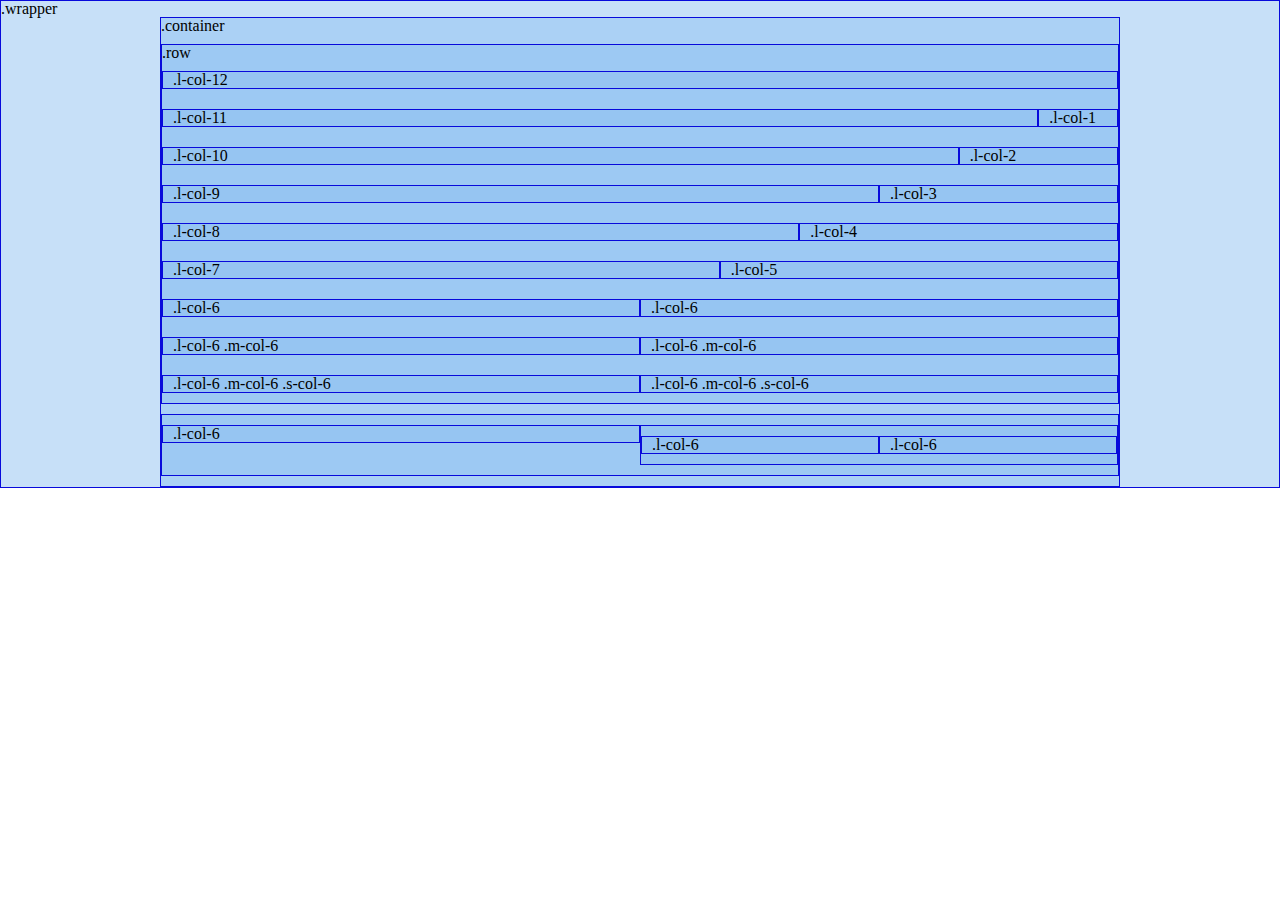
==== site-responsive/index.html @ f3335d7d "Added site-responsive folder" ====
<!DOCTYPE html>
<html lang="fr">
    <head>
        <meta charset="utf-8">
        <title>This is a title</title>
        <meta name="description" content="some description">
        <link rel="stylesheet" href="css/reset.css">
        <link rel="stylesheet" href="css/grid.css">
        <link rel="stylesheet" href="css/custom.css">
        <!-- [if lt IE9]>
            <script type="text/javascript" src="js/html5shiv.js"></script>
        <![endif] -->
    </head>
    <body>
        <div class="wrapper">.wrapper
            <div class="container gutters">.container
                <div class="row">.row
                    <div class="l-col-12">
                        .l-col-12
                    </div>
                    <div class="l-col-11">
                        .l-col-11
                    </div>
                    <div class="l-col-1">
                        .l-col-1
                    </div>
                    <div class="l-col-10">
                    .l-col-10
                    </div>
                    <div class="l-col-2">
                        .l-col-2
                    </div>
                    <div class="l-col-9">
                        .l-col-9
                    </div>
                    <div class="l-col-3">
                        .l-col-3
                    </div>
                    <div class="l-col-8">
                        .l-col-8
                    </div>
                    <div class="l-col-4">
                        .l-col-4
                    </div>
                    <div class="l-col-7">
                        .l-col-7
                    </div>
                    <div class="l-col-5">
                        .l-col-5
                    </div>
                    <div class="l-col-6">
                        .l-col-6
                    </div>
                    <div class="l-col-6">
                        .l-col-6
                    </div>
                    <div class="l-col-6 m-col-6">
                        .l-col-6 .m-col-6
                    </div>
                    <div class="l-col-6 m-col-6">
                        .l-col-6 .m-col-6
                    </div>
                    <div class="l-col-6 m-col-6 s-col-6">
                        .l-col-6 .m-col-6 .s-col-6
                    </div>
                    <div class="l-col-6 m-col-6 s-col-6">
                        .l-col-6 .m-col-6 .s-col-6
                    </div>
                </div><!-- /.row -->
                <div class="row">
                    <div class="l-col-6">.l-col-6</div>
                    <div class="l-col-6 no-gutters">
                        <div class="l-col-6">.l-col-6</div>
                        <div class="l-col-6">.l-col-6</div>
                    </div>
                </div><!-- /.row -->
            </div><!-- /.container -->
        </div><!-- /.wrapper -->
    </body>
</html>
---- site-responsive/css/grid.css ----
/*
Ici les propriétés CSS s'appliquent à toutes les tailles d'écrans,
sans exception
*/

/**
* .wrapper : site full width
* .container : site centré au milieu de l'écran
* .row pour gérer les éléments sous forme de ligne
*/

[class*=l-col], [class*=m-col], [class*=s-col], [class*=sl-col], .wrapper,
.container, .row {
    box-sizing: border-box;
    -moz-box-sizing: border-box;
/* ------------------------ pour voir les blocs ------------------------- */
/* ------------------------ TODO : commenter en prod--------------------- */
    background: rgba(144, 193, 242, 0.5);
/*     padding: 10px;
 */
    margin: 10px 0px;
    border: 1px solid #080adb;
/* ------------------------------ END ----------------------------------- */
}

.gutters [class*=l-col] {
    padding: 0 10px;
}

[class*=l-col].no-gutters {
    /* supprime les padding left et right pour l'element
    sur lequel on applique cette classe*/
    padding-left: 0px;
    padding-right: 0px;
}

.wrapper {
    max-width: 100%;
    margin: auto;
}

.wrapper:after, .wrapper:before, .container:after, .container:before,
.row:after, .row:before {
display: table;
content: "";
clear: both;
height: 0px; /* IE dirty workaround */
}

img {
width: 100%;
height: auto;
vertical-align: middle; /* supprime l'espace de quelques pixels sous les images */
}

a {
outline: none; /* supprime les cadres bleu autour des images insérées dans
les liens avec IE */
}

.container {
max-width: 960px; /* à changer si je veux passer un site plus large et que
tous ses enfants s'adaptent automatiquement */
margin: auto
}

[class*=l-col-] {
float: left;
}

.l-col-12 {
width: 100%;
}

.l-col-11 {
width: 91.66667%;
}

.l-col-10 {
width: 83.3333%;
}

.l-col-9 {
width: 75%;
}

.l-col-8 {
width: 66.6667%;
}

.l-col-7 {
width: 58.3333%;
}

.l-col-6 {
width: 50%;
}

.l-col-5 {
width: 41.6667%;
}

.l-col-4 {
width: 33.3333%;
}

.l-col-3 {
width: 25%;
}

.l-col-2 {
width: 16.6667%;
}

.l-col-1 {
width: 8.3333%;
}

/* media queries pour les tablettes */
@media only screen and (max-width: 800px) {
/*
    ici les propriétés CSS ne seront interprétées que par les écrans
    dont la largeur en pixel est inférieure à 800px
    */
    [class*=l-col-] {
        width: 100%;
    }

    [class*=m-col-] {
        float: left;
    }

    .m-col-12 {
        width: 100%;
    }

    .m-col-11 {
        width: 91.66667%;
    }

    .m-col-10 {
        width: 83.3333%;
    }

    .m-col-9 {
        width: 75%;
    }
    .m-col-8 {
        width: 66.6667%;
    }

    .m-col-7 {
        width: 58.3333%;
    }

    .m-col-6 {
        width: 50%;
    }

    .m-col-5 {
        width: 41.6667%;
    }

    .m-col-4 {
        width: 33.3333%;
    }

    .m-col-3 {
        width: 25%;
    }

    .m-col-2 {
        width: 16.6667%;
    }

    .m-col-1 {
        width: 8.3333%;
    }
}

/* tous les smartphones en mode portrait */
@media only screen and (max-width: 640px) {
/*
    ici les propriétés CSS ne seront interprétées que par les écrans
    dont la largeur en pixel est inférieure à 640px
    */

    [class*=m-col-] {
        width: 100%;
    }

    [class*=s-col-] {
        float: left;
    }

    .s-col-12 {
        width: 100%;
    }

    .s-col-11 {
        width: 91.66667%;
    }

    .s-col-10 {
        width: 83.3333%;
    }

    .s-col-9 {
        width: 75%;
    }
    .s-col-8 {
        width: 66.6667%;
    }

    .s-col-7 {
        width: 58.3333%;
    }

    .s-col-6 {
        width: 50%;
    }

    .s-col-5 {
        width: 41.6667%;
    }

    .s-col-4 {
        width: 33.3333%;
    }

    .s-col-3 {
        width: 25%;
    }

    .s-col-2 {
        width: 16.6667%;
    }

    .s-col-1 {
        width: 8.3333%;
    }
}

/* tous les smartphones en mode horizontal */
@media only screen and (max-width: 640px) and (orientation: landscape) {
    /*
    ici les propriétés CSS ne seront interprétées que par les écrans
    dont la largeur en pixel est inférieure à 640px
    */

    [class*=sl-col-] {
        float: left;
    }

    .sl-col-12 {
        width: 100%;
    }

    .sl-col-11 {
        width: 91.66667%;
    }

    .sl-col-10 {
        width: 83.3333%;
    }

    .sl-col-9 {
        width: 75%;
    }
    .sl-col-8 {
        width: 66.6667%;
    }

    .sl-col-7 {
        width: 58.3333%;
    }

    .sl-col-6 {
        width: 50%;
    }

    .sl-col-5 {
        width: 41.6667%;
    }

    .sl-col-4 {
        width: 33.3333%;
    }

    .sl-col-3 {
        width: 25%;
    }

    .sl-col-2 {
        width: 16.6667%;
    }

    .sl-col-1 {
        width: 8.3333%;
    }
}
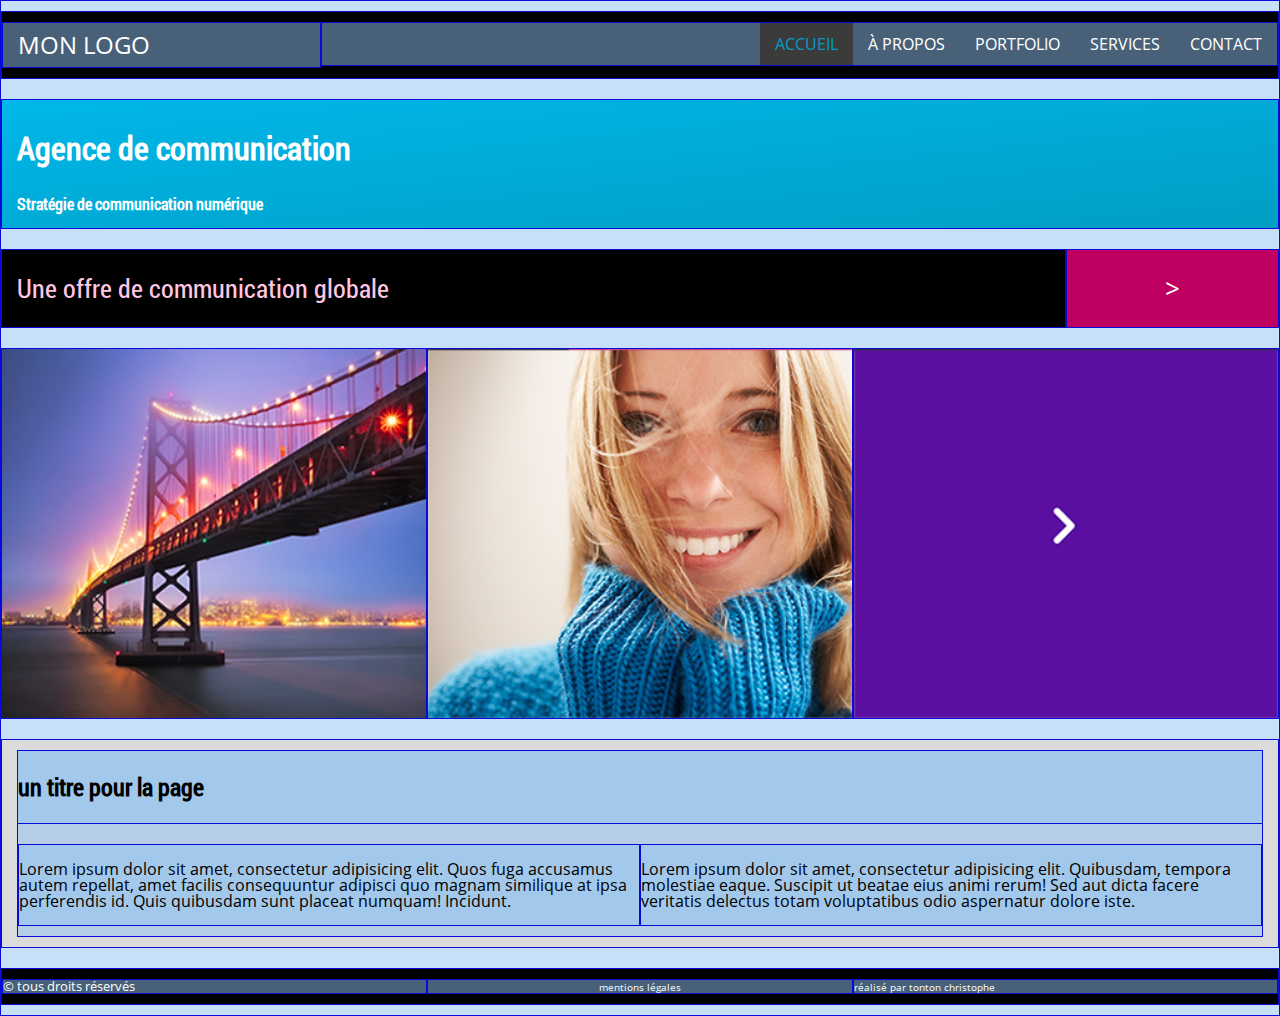
==== commit 22794ae4: "Added menu button for small devices" ====
--- a/site-responsive/index.html
+++ b/site-responsive/index.html
@@ -2,7 +2,7 @@
 <html lang="fr">
     <head>
         <meta charset="utf-8">
-        <title>This is a title</title>
+        <title></title>
         <meta name="description" content="some description">
         <link rel="stylesheet" href="css/reset.css">
         <link rel="stylesheet" href="css/grid.css">
@@ -12,69 +12,71 @@
         <![endif] -->
     </head>
     <body>
-        <div class="wrapper">.wrapper
-            <div class="container gutters">.container
-                <div class="row">.row
-                    <div class="l-col-12">
-                        .l-col-12
-                    </div>
-                    <div class="l-col-11">
-                        .l-col-11
-                    </div>
-                    <div class="l-col-1">
-                        .l-col-1
-                    </div>
-                    <div class="l-col-10">
-                    .l-col-10
-                    </div>
-                    <div class="l-col-2">
-                        .l-col-2
-                    </div>
-                    <div class="l-col-9">
-                        .l-col-9
-                    </div>
-                    <div class="l-col-3">
-                        .l-col-3
-                    </div>
-                    <div class="l-col-8">
-                        .l-col-8
-                    </div>
-                    <div class="l-col-4">
-                        .l-col-4
-                    </div>
-                    <div class="l-col-7">
-                        .l-col-7
-                    </div>
-                    <div class="l-col-5">
-                        .l-col-5
-                    </div>
-                    <div class="l-col-6">
-                        .l-col-6
-                    </div>
-                    <div class="l-col-6">
-                        .l-col-6
-                    </div>
-                    <div class="l-col-6 m-col-6">
-                        .l-col-6 .m-col-6
-                    </div>
-                    <div class="l-col-6 m-col-6">
-                        .l-col-6 .m-col-6
-                    </div>
-                    <div class="l-col-6 m-col-6 s-col-6">
-                        .l-col-6 .m-col-6 .s-col-6
-                    </div>
-                    <div class="l-col-6 m-col-6 s-col-6">
-                        .l-col-6 .m-col-6 .s-col-6
-                    </div>
-                </div><!-- /.row -->
+        <div class="wrapper">
+
+            <header id="main-header" class="l-col-12">
+                <div class="l-col-3" id="logo"><a href="#">mon logo</a></div>
+                <span class="btn-nav"><img src="img/button.jpg" alt="menu"></span>
+                <nav class="l-col-9">
+                    <ul>
+                        <li><a class="active" href="index.html">accueil</a></li>
+                        <li><a href="apropos.html">à propos</a></li>
+                        <li><a href="portfolio.html">portfolio</a></li>
+                        <li><a href="services.html">services</a></li>
+                        <li><a href="contact.html">contact</a></li>
+                    </ul>
+                </nav>
+            </header>
+
+            <section id="bandeau" class="l-col-12">
+                <h1>Agence de communication</h1>
+                <h2>Stratégie de communication numérique</h2>
+            </section>
+            <div class="l-col-10 m-col-10 s-col-10 bgblack">
+                <h3>Une offre de communication globale</h3>
+            </div>
+            <div class="l-col-2 m-col-2 s-col-2 bgpink">
+                <h3><a href="#">&gt;</a></h3>
+            </div>
+            <div class="l-col-4 m-col-4">
+                <img src="img/site.png" alt="site web">
+            </div>
+            <div class="l-col-4 m-col-4">
+                <img src="img/design.png" alt="web design">
+            </div>
+            <div class="l-col-4 m-col-4">
+                <img src="img/responsive.png" alt="responsive">
+            </div>
+
+            <section class="content l-col-12">
+                <div class="l-col-12">
+                    <h1>un titre pour la page</h1>
+                </div>
                 <div class="row">
-                    <div class="l-col-6">.l-col-6</div>
-                    <div class="l-col-6 no-gutters">
-                        <div class="l-col-6">.l-col-6</div>
-                        <div class="l-col-6">.l-col-6</div>
-                    </div>
-                </div><!-- /.row -->
-            </div><!-- /.container -->
-        </div><!-- /.wrapper -->
+                    <div class="l-col-6"><p>Lorem ipsum dolor sit amet, consectetur adipisicing elit. Quos fuga accusamus autem repellat, amet facilis consequuntur adipisci quo magnam similique at ipsa perferendis id. Quis quibusdam sunt placeat numquam! Incidunt.</p></div>
+                    <div class="l-col-6"><p>Lorem ipsum dolor sit amet, consectetur adipisicing elit. Quibusdam, tempora molestiae eaque. Suscipit ut beatae eius animi rerum! Sed aut dicta facere veritatis delectus totam voluptatibus odio aspernatur dolore iste.</p></div>
+                </div>
+            </section>
+
+            <footer id="main-footer" class="l-col-12">
+                <div class="l-col-4 m-col-4">
+                    <p>&copy; tous droits réservés</p>
+                </div>
+                <div class="l-col-4 m-col-4">
+                    <p><a href="#">mentions légales</a></p>
+                </div>
+                <div class="l-col-4 m-col-4">
+                    <p><a href="#">réalisé par tonton christophe</a></p>
+                </div>
+            </footer>
+
+        </div> <!-- /.wrapper -->
+        <script type="text/javascript" src="js/jquery.min.js"></script>
+        <script type="text/javascript">$(function() {
+            // when dom ready, script is run
+            $('.btn-nav').click(function() {
+                $('nav').slideToggle(500);
+            });;
+        });</script>
     </body>
 </html>
--- a/site-responsive/css/custom.css
+++ b/site-responsive/css/custom.css
@@ -0,0 +1,200 @@
+/**
+ * Polices
+ */
+
+@font-face {
+    font-family: "Roboto Condensed";
+    src: url("../fonts/Roboto_Condensed/RobotoCondensed-Regular.ttf");
+}
+
+@font-face {
+    font-family: "Open Sans";
+    src: url("../fonts/Open_Sans/OpenSans-Regular.ttf");
+}
+
+#main-header, #main-footer, .bgblack {
+    background: black;
+}
+
+#bandeau {
+    background: linear-gradient(to bottom right, rgb(0,183,234) 0%, rgb(0,158,195) 100%);
+}
+
+.bgpink {
+    background: #bf0060;
+}
+
+.content {
+    background: #DBDBDB;
+}
+
+#logo a {
+    color: #fff;
+    text-transform: uppercase;
+    font-size: 1.5em;
+    text-decoration: none;
+    display: block;
+    margin: 10px 0 10px 15px;
+}
+
+h1, h2, h3, h4, h5, h6 {
+    font-family: "Roboto Condensed";
+}
+
+p, a, span, li {
+    font-family: "Open Sans";
+}
+
+nav ul {
+    float: right;
+}
+
+nav ul li {
+    float: left;
+}
+
+nav ul li a {
+    color: #fff;
+    text-decoration: none;
+    text-transform: uppercase;
+    display: block;
+    padding: 13px 15px;
+}
+
+nav ul li a:hover, .active {
+    background: #3B3B3B;
+    color: #009ec3;
+}
+
+#bandeau {
+    padding: 0 15px;
+}
+
+h1, h2 {
+    font-weight: bold;
+    margin: 1em 0;
+    color: #fff;
+}
+
+#bandeau h1 {
+    font-size: 3em;
+}
+
+#bandeau h1 {
+    font-size: 2em;
+}
+
+h3 {
+    font-size: 1.6em;
+    margin: 1em 0;
+}
+
+.bgblack h3 {
+    color: #ffc6e2;
+    font-weight: lighter;
+    padding-left: 15px;
+}
+
+.bgpink a {
+    color: #fff;
+    display: block;
+    text-align: center;
+    text-decoration: none;
+}
+
+.content {
+    padding: 0 15px;
+}
+
+.content h1 {
+    font-size: 1.5em;
+    color: black;
+    margin: 1em 0;
+}
+
+.content p {
+    font-size: 1em;
+    color: black;
+    margin: 1em 0;
+}
+
+#main-footer p, #main-footer a {
+    font-size: 0.8em;
+    color: #fff;
+    text-decoration: none;
+}
+
+#main-footer a:hover {
+    color: #009ec3;
+}
+
+#main-footer div:nth-of-type(2) {
+    text-align: center;
+};
+
+#main-footer div:nth-of-type(3) {
+    text-align: right;
+};
+
+#main-footer {
+    padding: 15px;
+};
+
+#main-footer a {
+    font-size: 1em;
+}
+
+.btn-nav {
+    width: 35px;
+    height: 35px;
+    position: absolute; /* sorti du flux complêtement, se positionne
+    en x et en y par rapport au dernier parent non static */
+    top: 5px;
+    right: 5px;
+    display: none;
+}
+
+nav {
+    display: block;
+}
+
+/**
+ * en positionnement relatif on peut positionner en x et en y par rapport
+ * au point d'origine dans le flux. la place est conservée dans le flux,
+ * et ne perturbe pas les autres éléments du dom. le bloc viendra se positionner
+ * par dessus.
+ * positionnement absolute : positionnement par rapport au dernier parent
+ * non static, et sort complètement l'élément du flux;
+ *
+ */
+
+@media only screen and (max-width: 800px) {
+    nav ul {
+        width: 100%;
+    }
+    nav ul li {
+        width: 100%;
+    }
+
+    .btn-nav {
+        display: block;
+    }
+
+    nav {
+        display: none;
+    }
+}
+
+
+@media only screen and (max-width: 640px) {
+    #main-footer div, #main-footer div p {
+        text-align: center;
+        margin: .3em 0;
+    }
+    .bgblack, .bgpink {
+        font-size: 80%;
+    }
+}
+
+@media only screen and (max-width: 640px) and (orientation: landscape) {
+}
